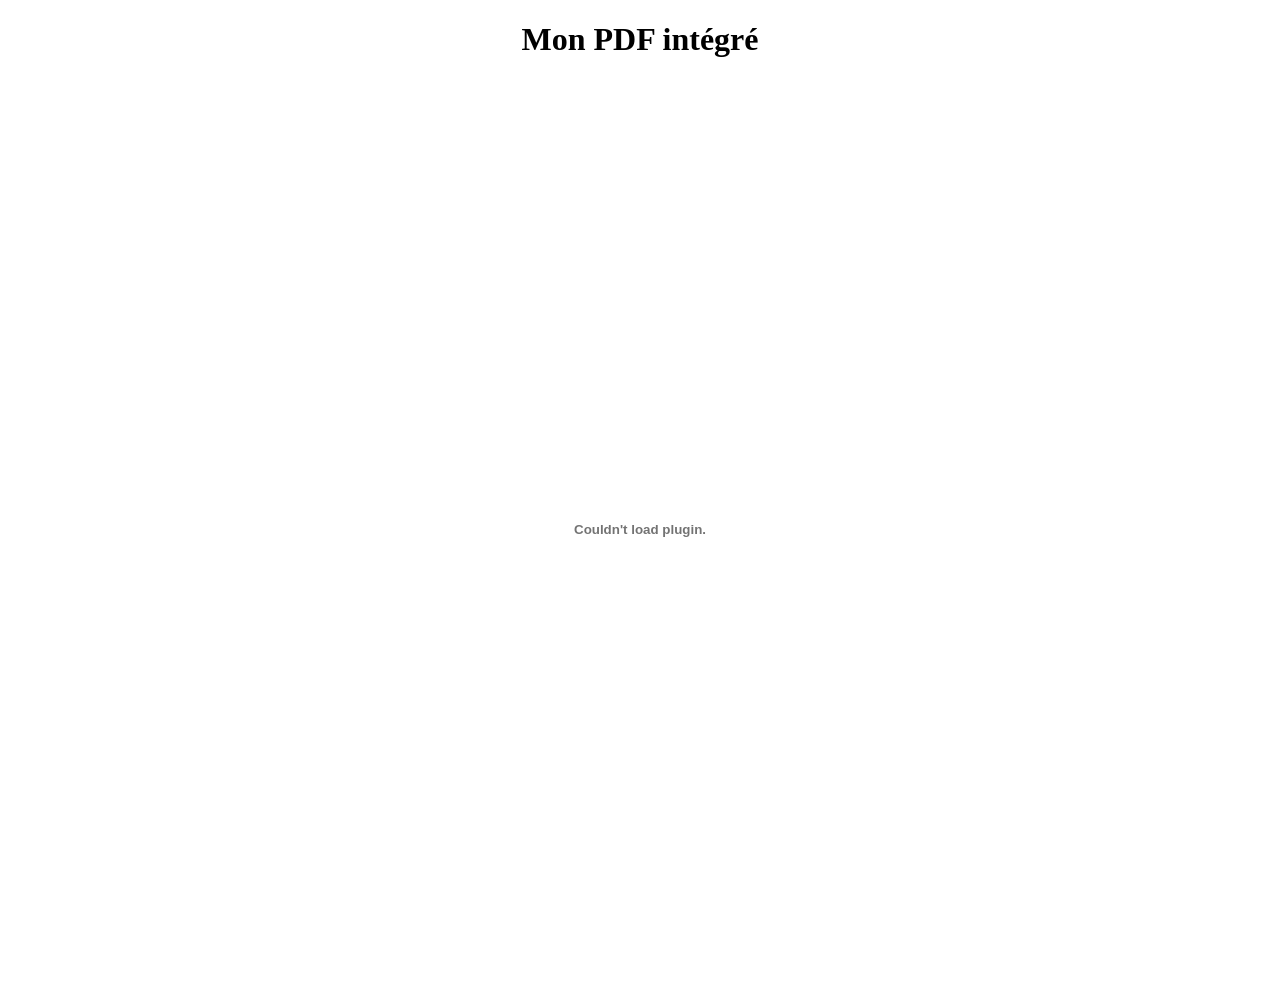
==== mission certificat.html/index.html @ f1a469d2 "Add files via upload" ====
<!DOCTYPE html>
<html lang="fr">
<head>
<meta charset="UTF-8">
<meta name="viewport" content="width=device-width, initial-scale=1.0">
<title>Afficher un PDF</title>
<style>
body {
margin: 0;
padding: 0;
}
embed {
width: 100vw;
height: 100vh;
border: none;
}
</style>
</head>
<body>
<h1 style="text-align:center;">Mon PDF intégré</h1>
<embed src="mission certificat.pdf" type="application/pdf">
</body>
</html>
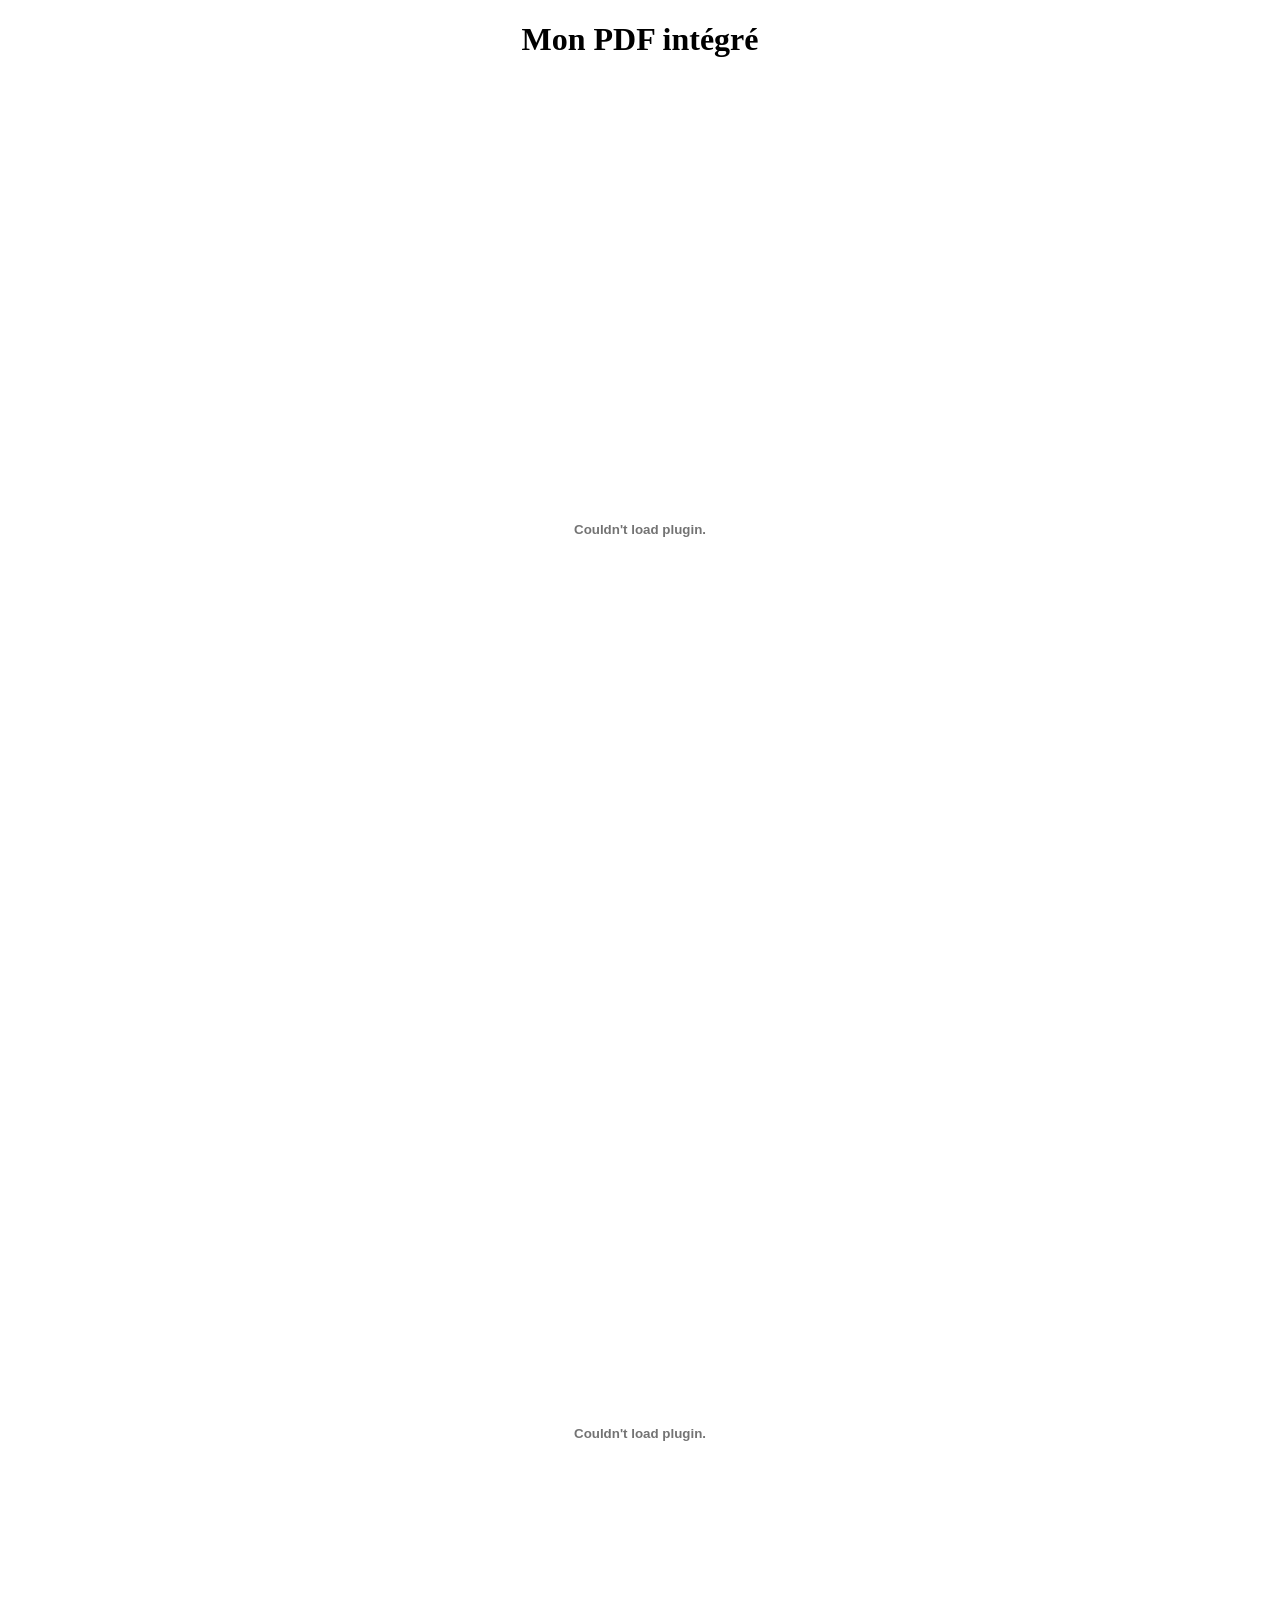
==== commit fbcb78cb: "Add files via upload" ====
--- a/mission certificat.html/index.html
+++ b/mission certificat.html/index.html
@@ -18,6 +18,8 @@
 </head>
 <body>
 <h1 style="text-align:center;">Mon PDF intégré</h1>
+<embed src="certificat_cyber.pdf" type="application/pdf">
 <embed src="mission certificat.pdf" type="application/pdf">
+    
 </body>
 </html>
